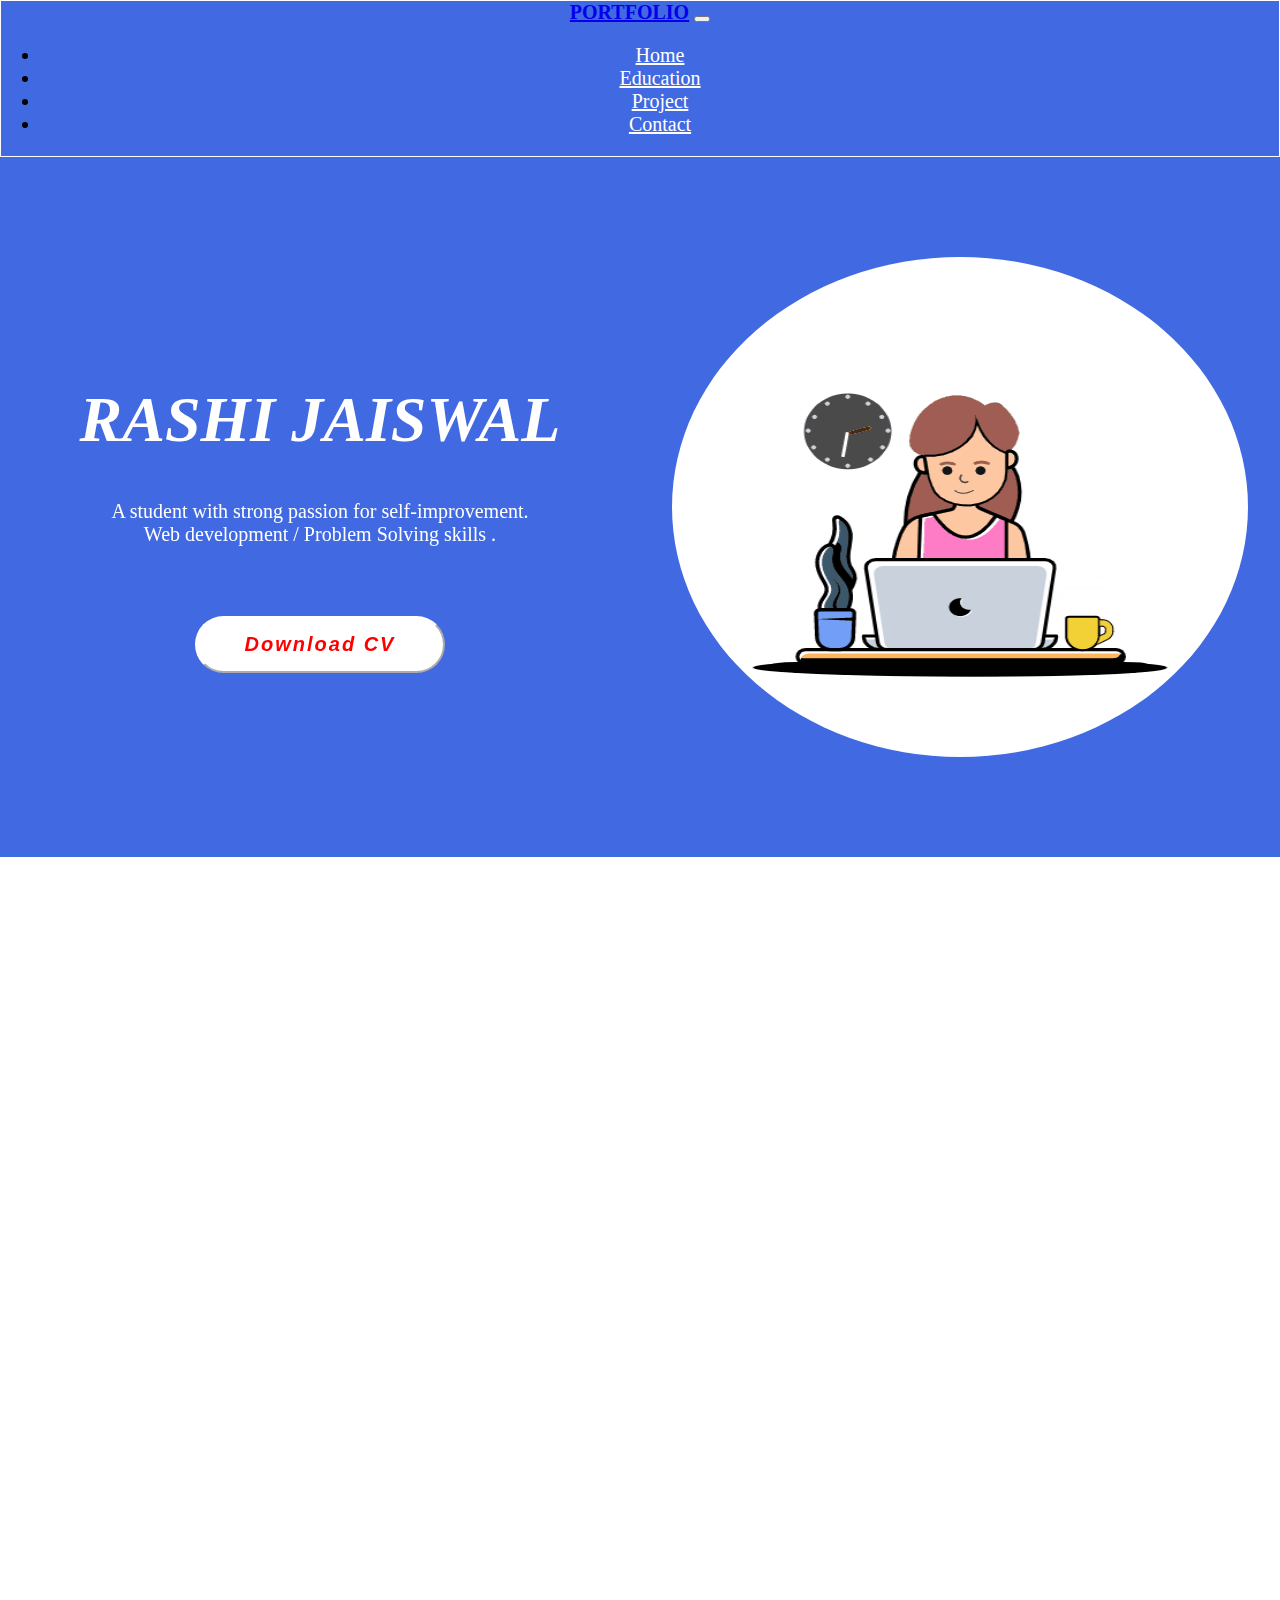
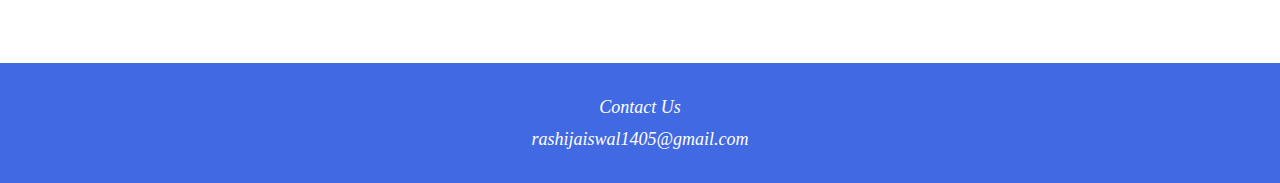
==== index.html @ a2e60d82 "Update index.html" ====
<!DOCTYPE html>

<html lang="en">

<head>

  <meta charset="UTF-8">

  <meta http-equiv="X-UA-Compatible" content="IE=Edge">
  <link href="https://unpkg.com/aos@2.3.1/dist/aos.css" rel="stylesheet">

  <meta name="viewport" content="width=device-width, initial-scale=1.0">

  <title>Rashi Jaiswal</title>

  <link href="https://cdn.jsdelivr.net/npm/bootstrap@5.1.0/dist/css/bootstrap.min.css" rel="stylesheet" integrity="sha384-KyZXEAg3QhqLMpG8r+8fhAXLRk2vvoC2f3B09zVXn8CA5QIVfZOJ3BCsw2P0p/We" crossorigin="anonymous">

  <link rel="stylesheet" href="style.css">

  <link rel="preconnect" href="https://fonts.googleapis.com">
  <link rel="preconnect" href="https://fonts.gstatic.com" crossorigin>
  <link href="https://fonts.googleapis.com/css2?family=Shizuru&display=swap" rel="stylesheet">
  <link rel="stylesheet" href="https://fonts.googleapis.com/css?family=Tangerine">

</head>

<body>

      <script src="https://cdn.jsdelivr.net/npm/bootstrap@5.1.0/dist/js/bootstrap.bundle.min.js" integrity="sha384-U1DAWAznBHeqEIlVSCgzq+c9gqGAJn5c/t99JyeKa9xxaYpSvHU5awsuZVVFIhvj" crossorigin="anonymous"></script>

   <nav class="navbar navbar-expand-lg navbar-dark" style="background-color: royalblue">

  <div class="container-fluid">

    <a class="navbar-brand" href="#"style="font-weight:bold">PORTFOLIO</a>

    <button class="navbar-toggler" type="button" data-bs-toggle="collapse" data-bs-target="#navbarSupportedContent" aria-controls="navbarSupportedContent" aria-expanded="false" aria-label="Toggle navigation">

      <span class="navbar-toggler-icon"></span>

    </button>

    <div class="collapse navbar-collapse" id="navbarSupportedContent">

      <ul class="navbar-nav me-auto mb-2 mb-lg-0">

        <li class="nav-item">

          <a class="nav-link active" aria-current="page" href="./index.html">Home</a>

        </li>

        <li class="nav-item">

          <a class="nav-link active" aria-current="page" href="./education.html">Education</a>

        </li>

        

         <li class="nav-item">

          <a class="nav-link active" aria-current="page" href="./work.html">Project</a>

        </li>

        

        <li class="nav-item">

          <a class="nav-link active" aria-current="page" href="./contact.html">Contact</a>

        </li>

      </ul>
      <!--

      <form class="d-flex">

        <input class="form-control me-2" type="search" placeholder="Search" aria-label="Search">

        <button class="btn btn-outline-light" type="submit">Search</button>

      </form>
    -->
    </div>

  </div>

</nav>

    <div class="rows">

      <div class="column-1">
        
         <div class="content" data-aos="fade-up">

             <h1 data-aos="zoom-in" id='fnt2'>Rashi Jaiswal</h1> <br>
             <p> A student with strong passion for self-improvement. <br>Web development / Problem Solving skills .  </p>

             <a href="Resume.pdf" download="Resume">

                <button class="white">Download CV</button> 
             </a>

         </div>

       </div>

      <div class="column-2">

          <div class="banner" data-aos="zoom-in">
            <img src="new_gif.gif">
            
          </div>

      </div>

    </div> 


<div class="row g-0 bg-light position-relative">
  <div class="main_image col-md-6 mb-md-0 p-md-4">
    <img src="final.png" class="w-100" alt="..." data-aos="zoom-in">
  </div>
  <div class="col-md-6 p-4 ps-md-0">
    <h2 class="mt-2" data-aos="flip-up">Social Media<br> Handle Links </h2>
    <p></p>
     
    
    <div class="row">
   
      <div class="col-sm-4 mt-3">
          <div class="card" data-aos="fade-up">
            <div class="card-body">
              <a href="https://www.linkedin.com/in/rashi-jaiswal-260a241a6" class="btn btn-outline-primary">LinkedIn</a>
            </div>
          </div>
        </div>
        <div class="col-sm-4 mt-3">
          <div class="card" data-aos="fade-up">
            <div class="card-body">
              <a href="https://github.com/rashi1405" class="btn btn-outline-primary">Github</a>
            </div>
          </div>
        </div>
  
        <div class="col-sm-4 mt-3">
          <div class="card" data-aos="fade-up">
            <div class="card-body">
              <a href="https://www.instagram.com/rashi_jaiswal14/" class="btn btn-outline-primary">Instagram</a>
            </div>
          </div>
        </div>
    
      <br>  
        
      <div class="col-sm-4 mt-3">
        <div class="card" data-aos="fade-up">
          <div class="card-body">
            <a href="https://auth.geeksforgeeks.org/user/rashijaiswal/practice" class="btn btn-outline-primary">Geeks For Geeks</a>
          </div>
        </div>
      </div>
        <div class="col-sm-4 mt-3">
          <div class="card" data-aos="fade-up">
            <div class="card-body">
              <a href="https://www.codechef.com/users/rashi_jaiswal" class="btn btn-outline-primary">Code Chef</a>
            </div>
          </div>
        </div>
        
        <div class="col-sm-4 mt-3">
          <div class="card" data-aos="fade-up">
            <div class="card-body">
              <a href="https://leetcode.com/rashijaiswal/" class="btn btn-outline-primary">Leet Code</a>
            </div>
          </div>
        </div>
     
    </div>
</div>

</div>

<footer class="footer">

  <p> Contact Us <br>

   rashijaiswal1405@gmail.com</p> 

</footer>
<script src="https://unpkg.com/aos@2.3.1/dist/aos.js"></script>

<script>

 AOS.init({

   duration:1500

 });

</script>
  

</body>

</html>
---- style.css ----
body {
      text-align: center;
      font-size: 20px;
      margin:0;
      padding:0;
      background-color:white;
}

.navbar-dark .navbar-nav .nav-link {

  color : white;

  font-weight: 400;

}

.card-body a{
  padding : 5px !important;
}

.main_image img{
  height:400px !important;
}

section{
  margin-bottom: 150px;
}

.navbar {

  border : 1px solid white;

}

h2 {
  font-size: 3rem;
  margin: 50px;
  font-style: italic ;
  text-shadow: 2px 2px grey;
  font-weight: bold;
}

 /* Button */ 
 
.white {
  margin: 50px;
  background-color: white;
  letter-spacing: 2px;
  width: 250px;
  text-align: center;
  color:red;
  border-radius: 50px;
  height: auto;
  font-size: 20px;
  padding: 15px;
  margin-bottom: 0; 
  font-weight: bold;
  border-color: white;
  font-style: italic;
}

 
 /* Banner image */ 
 
   
    .rows {
      display:flex;
      width:100%;
      height: 700px;
      margin: 0;
      background-color: royalblue;
    }
    
    .column-1,.column-2 {
      display:flex;
      flex-basis: 50%;
      flex-direction: column;
      background-color: royalblue;
    }

    .content {
      display:block;
      margin :auto;
    }
    
    .content h1 {
      font-size: 4rem;
      color: white;
      font-style : italic;
      margin-bottom :0;
    }
    
   .content p {
     color:white;
   }
   
    .banner  {
      width: 100%;
      height:500px;
    }
    
      
    .banner img {
      height:500px;
      border-radius: 50%;
      background-color: royalblue;
      margin : 100px 0;
      width :90%;
    }
 
 
 
 /* Education section */ 


 .contact {
  display : flex;
  flex-basis: 30%;
  justify-content: space-evenly;
  color : white;
  flex-wrap: wrap;
  text-align: center;
}

.contact p {
  font-size : 18px;
  text-align: center;
  color:black;
}

.contact div {
  padding : 10px;
  background-color: royalblue;
  margin : 10px;
  border : 1px solid lightgrey;
  line-height: 30px;
  text-align: center;
  overflow-x: auto;
 /* border-radius: 30px; */
  box-shadow: 3px 3px 3px grey;
}


.contact img {
  margin : 10px;
  width : 70px;
}

 /* projects */

.port img { 
  width: 30%;
  height : auto;
  padding : 5%;
}

 /* skills*/ 
 
.skill {
  display : flex;
  width:90%;
  margin:0 5%;
  
}

.skill div{
  flex-basis: 22%;
  border-radius: 0;

}
 


 /* Image */ 
 
.image img {
  width : 90%;
  height: 600px !important;
  margin:30px auto;
  display:block;
}

.image {
  font-weight: bold;
  color : royalblue;
  margin : 0;
}

.image p{
  font-size: 40px;
  margin-bottom: 60px;
}

 /* Input form */ 
 
.input{
  font-size: 20px;
  width : 30%;
  padding : 10px;
  margin: 20px 15px 20px 15px ;
  border-radius: 15px;
  border : 1px black solid;    
  box-shadow: 2px 2px grey;
}

#textarea {
  padding :10px;
  font-size: 20px;
  margin : 20px 40px 50px 40px;
  width : 64%;
  height:240px;
  border-radius : 15px;
  border : 1px black solid ;
}


 /* Button */ 


.submitbutton{
  background-color: royalblue;
  width: auto;
  text-align: center;
  color : white;
  border-radius: 50px;
  height: auto;
  font-size: 20px;
  letter-spacing: 3px;
  margin: 20px 20px 20px 20px;
  padding : 15px 30px;
}


/* Footer */ 

.footer {
      text-align: center;
      background-color : royalblue;
      line-height: 2rem;
      margin-top: 30px;
      color : white;
      padding : 10px;
}

.footer p{
  font-style: italic;
  font-size: 18px;
}

 /* media queries */ 


@media (max-width : 700px) {

.input {
      width : 65%;  
      padding :10px;
      font-size: 20px;
      margin : 20px 40px;
    }
    
.contact div {
  margin-bottom: 30px;
  flex-basis: 60%;
  }

.port img {
    width : 70%;
    margin : auto;
    height : 300px;
  }

.skill div {
  flex-basis : 30%;
  }
    
.rows {
        flex-direction: column;
        margin-top :0px;
        height:auto;
 }
 
 .column-1 {
   height:300px;
 }

  .column-2 {
     height : 500px;
   }
      
.content {
        margin : 50px 0 ;
      }
 
 .banner img {
   height : 350px;    
   border-radius :0;
   margin:100px 0;
 }
 
 .image img {
   height:auto;
 }
 
}


@media (max-width: 500px) {
  .skill div {
    flex-basis: 70%;
  }
  
.image p{
  font-size: 25px;
}
  
}

@media (min-width: 1200px){
  .content h1 {
    font-size: 4rem;
  }
}


#fnt2 , .fnt{
  font-family: 'Pushster', cursive;
  text-transform: uppercase;
}

@media (max-width:850px){
  h2{
     font-size: 2rem;
  }
}
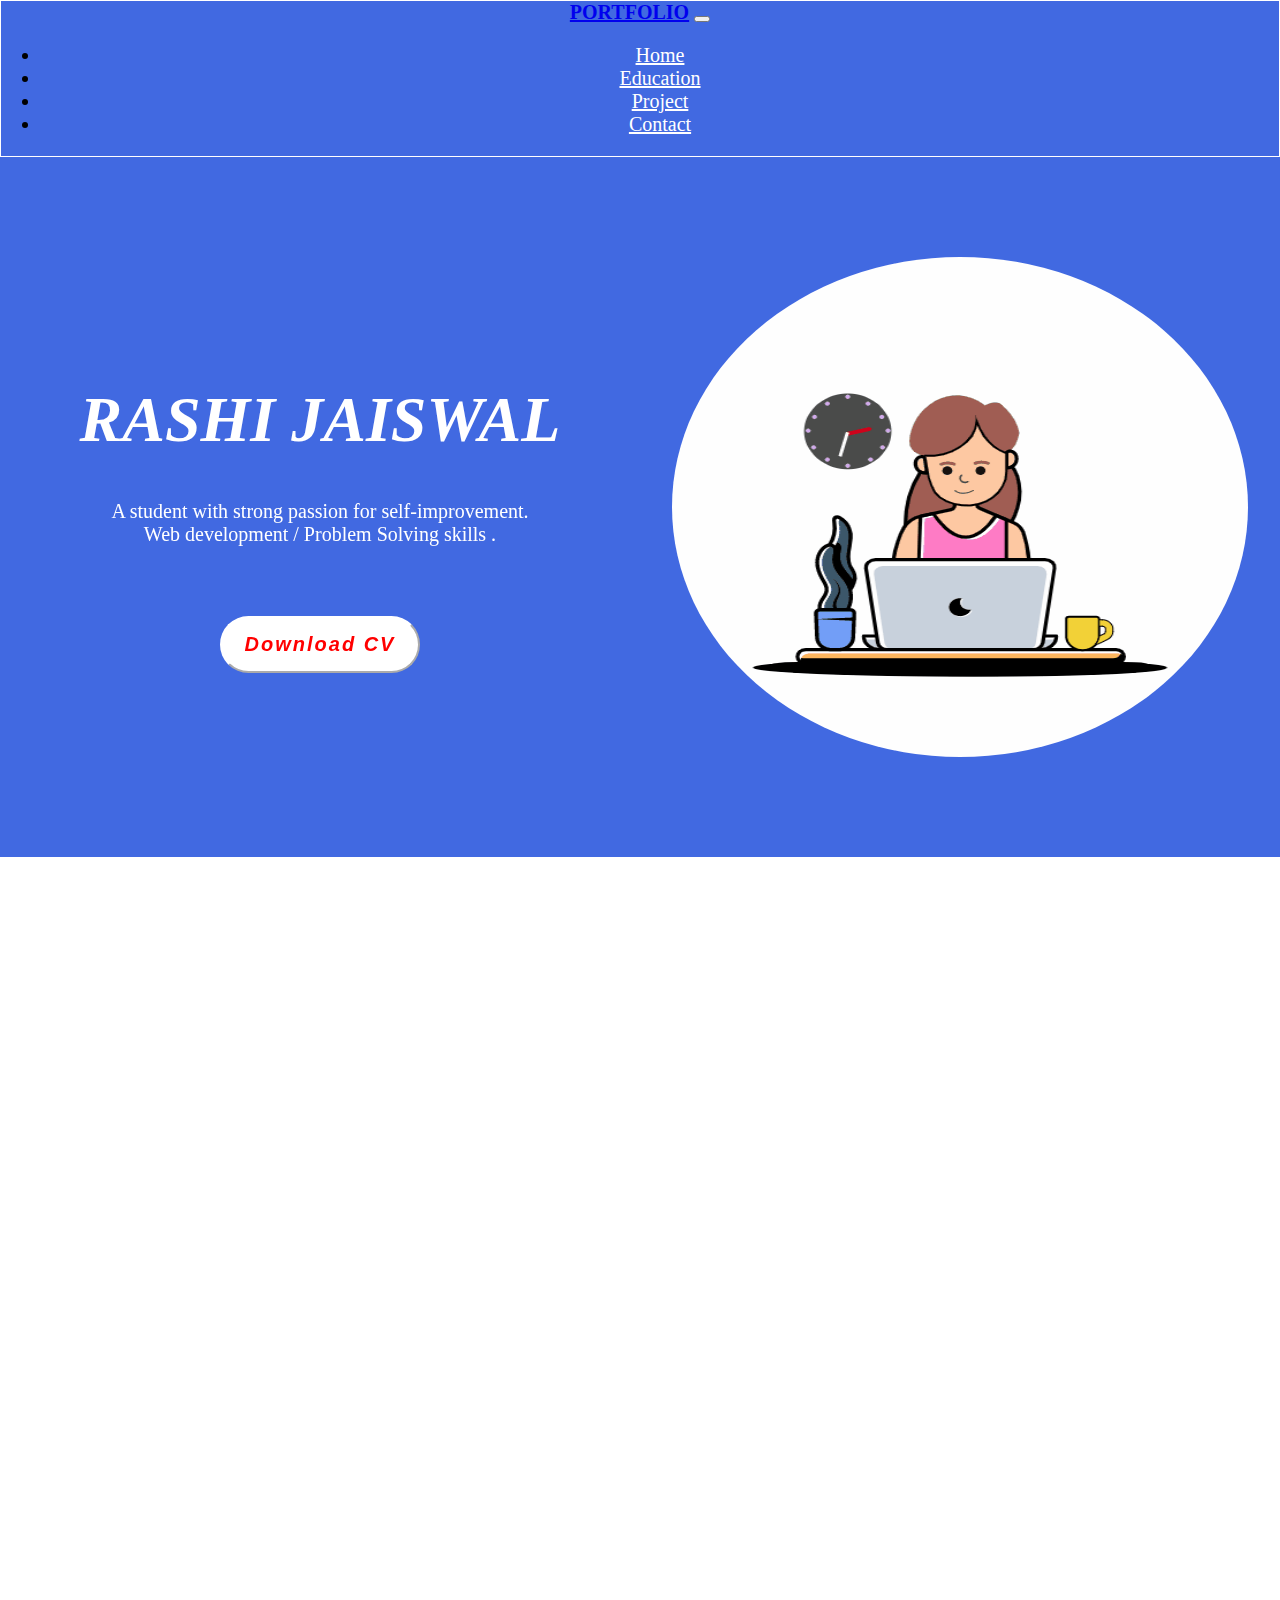
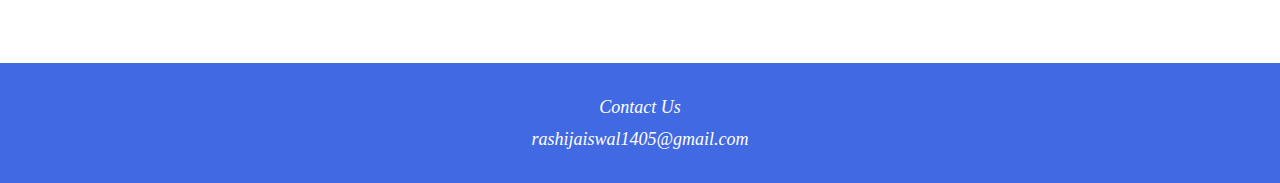
==== commit 09127bc1: "Update index.html" ====
--- a/index.html
+++ b/index.html
@@ -16,7 +16,7 @@
   <link href="https://cdn.jsdelivr.net/npm/bootstrap@5.1.0/dist/css/bootstrap.min.css" rel="stylesheet" integrity="sha384-KyZXEAg3QhqLMpG8r+8fhAXLRk2vvoC2f3B09zVXn8CA5QIVfZOJ3BCsw2P0p/We" crossorigin="anonymous">
 
   <link rel="stylesheet" href="style.css">
-
+  <link rel="icon" href="hacker.png">
   <link rel="preconnect" href="https://fonts.googleapis.com">
   <link rel="preconnect" href="https://fonts.gstatic.com" crossorigin>
   <link href="https://fonts.googleapis.com/css2?family=Shizuru&display=swap" rel="stylesheet">
--- a/style.css
+++ b/style.css
@@ -46,7 +46,7 @@
   margin: 50px;
   background-color: white;
   letter-spacing: 2px;
-  width: 250px;
+  width: 200px;
   text-align: center;
   color:red;
   border-radius: 50px;
@@ -88,6 +88,7 @@
       color: white;
       font-style : italic;
       margin-bottom :0;
+      font-weight: bold;
     }
     
    .content p {
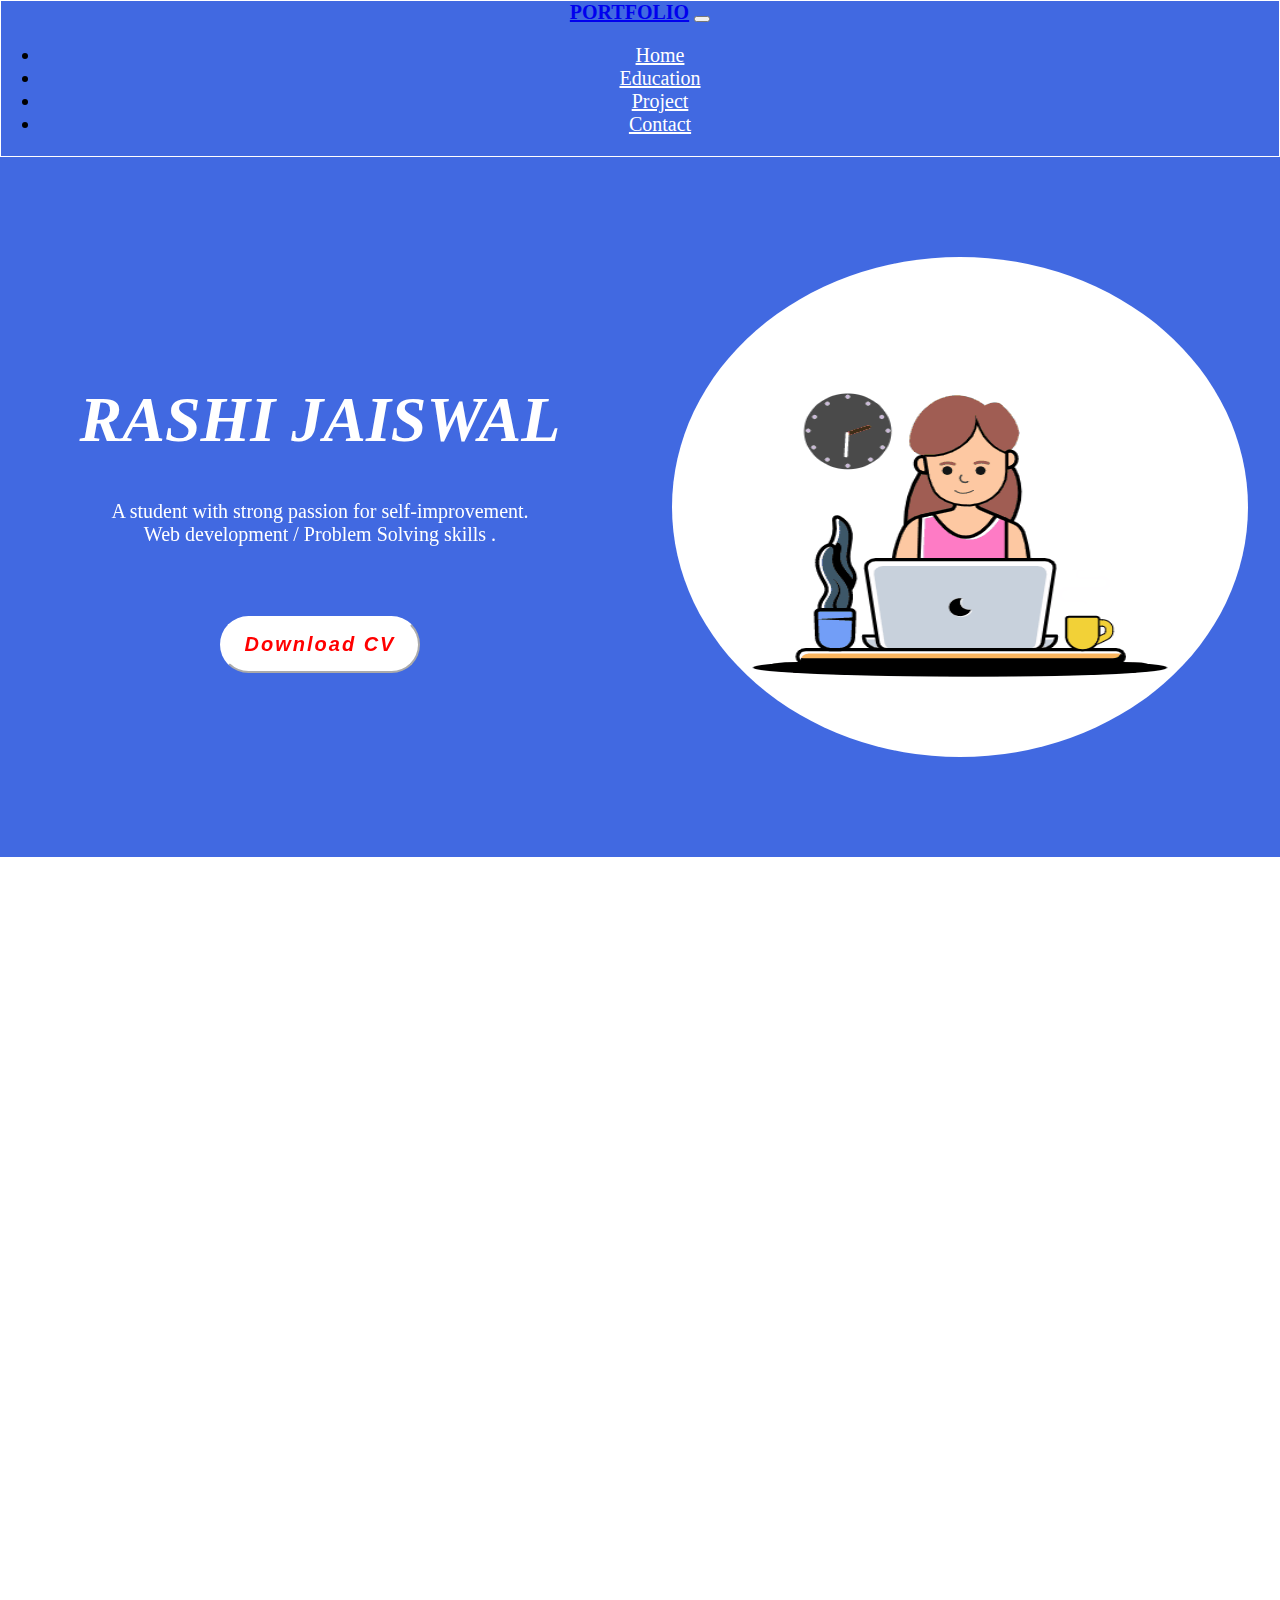
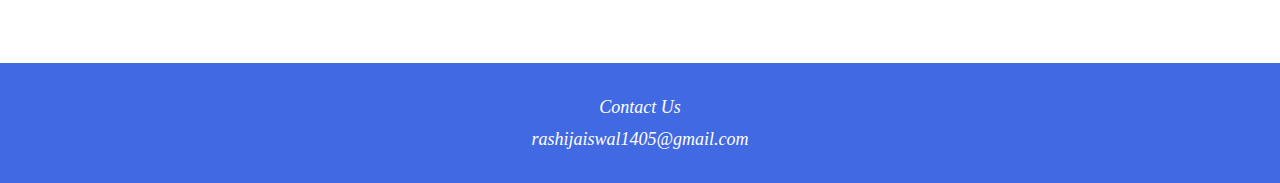
==== commit d4f933ce: "Update index.html" ====
--- a/index.html
+++ b/index.html
@@ -98,7 +98,7 @@
              <h1 data-aos="zoom-in" id='fnt2'>Rashi Jaiswal</h1> <br>
              <p> A student with strong passion for self-improvement. <br>Web development / Problem Solving skills .  </p>
 
-             <a href="Resume.pdf" download="Resume">
+             <a href="Resume (3).pdf" download="Rashi Jaiswal Resume">
 
                 <button class="white">Download CV</button> 
              </a>
--- a/style.css
+++ b/style.css
@@ -32,12 +32,25 @@
 
 }
 
+
+.nav-item a:hover{
+  color: black !important;
+  font-weight: bold !important;
+}
+
+
 h2 {
   font-size: 3rem;
   margin: 50px;
   font-style: italic ;
   text-shadow: 2px 2px grey;
   font-weight: bold;
+}
+
+
+.btn-primary:hover{
+  box-shadow: 0px 2px 10px 5px grey ;
+  background-color: black ;
 }
 
  /* Button */ 
@@ -57,6 +70,14 @@
   font-weight: bold;
   border-color: white;
   font-style: italic;
+  transition: 0.2s;
+}
+
+
+.white:hover{
+  background-color: grey ;
+  box-shadow: 0px 2px 10px 5px #97b1bf ;
+  color:white;
 }
 
  
@@ -139,6 +160,14 @@
   overflow-x: auto;
  /* border-radius: 30px; */
   box-shadow: 3px 3px 3px grey;
+  transition: .4s;
+}
+
+
+.contact div:hover{
+  transform: scale(1.1) !important;
+  z-index: 2 !important;
+  box-shadow: 0px 2px 10px 5px #97b1bf ;
 }
 
 
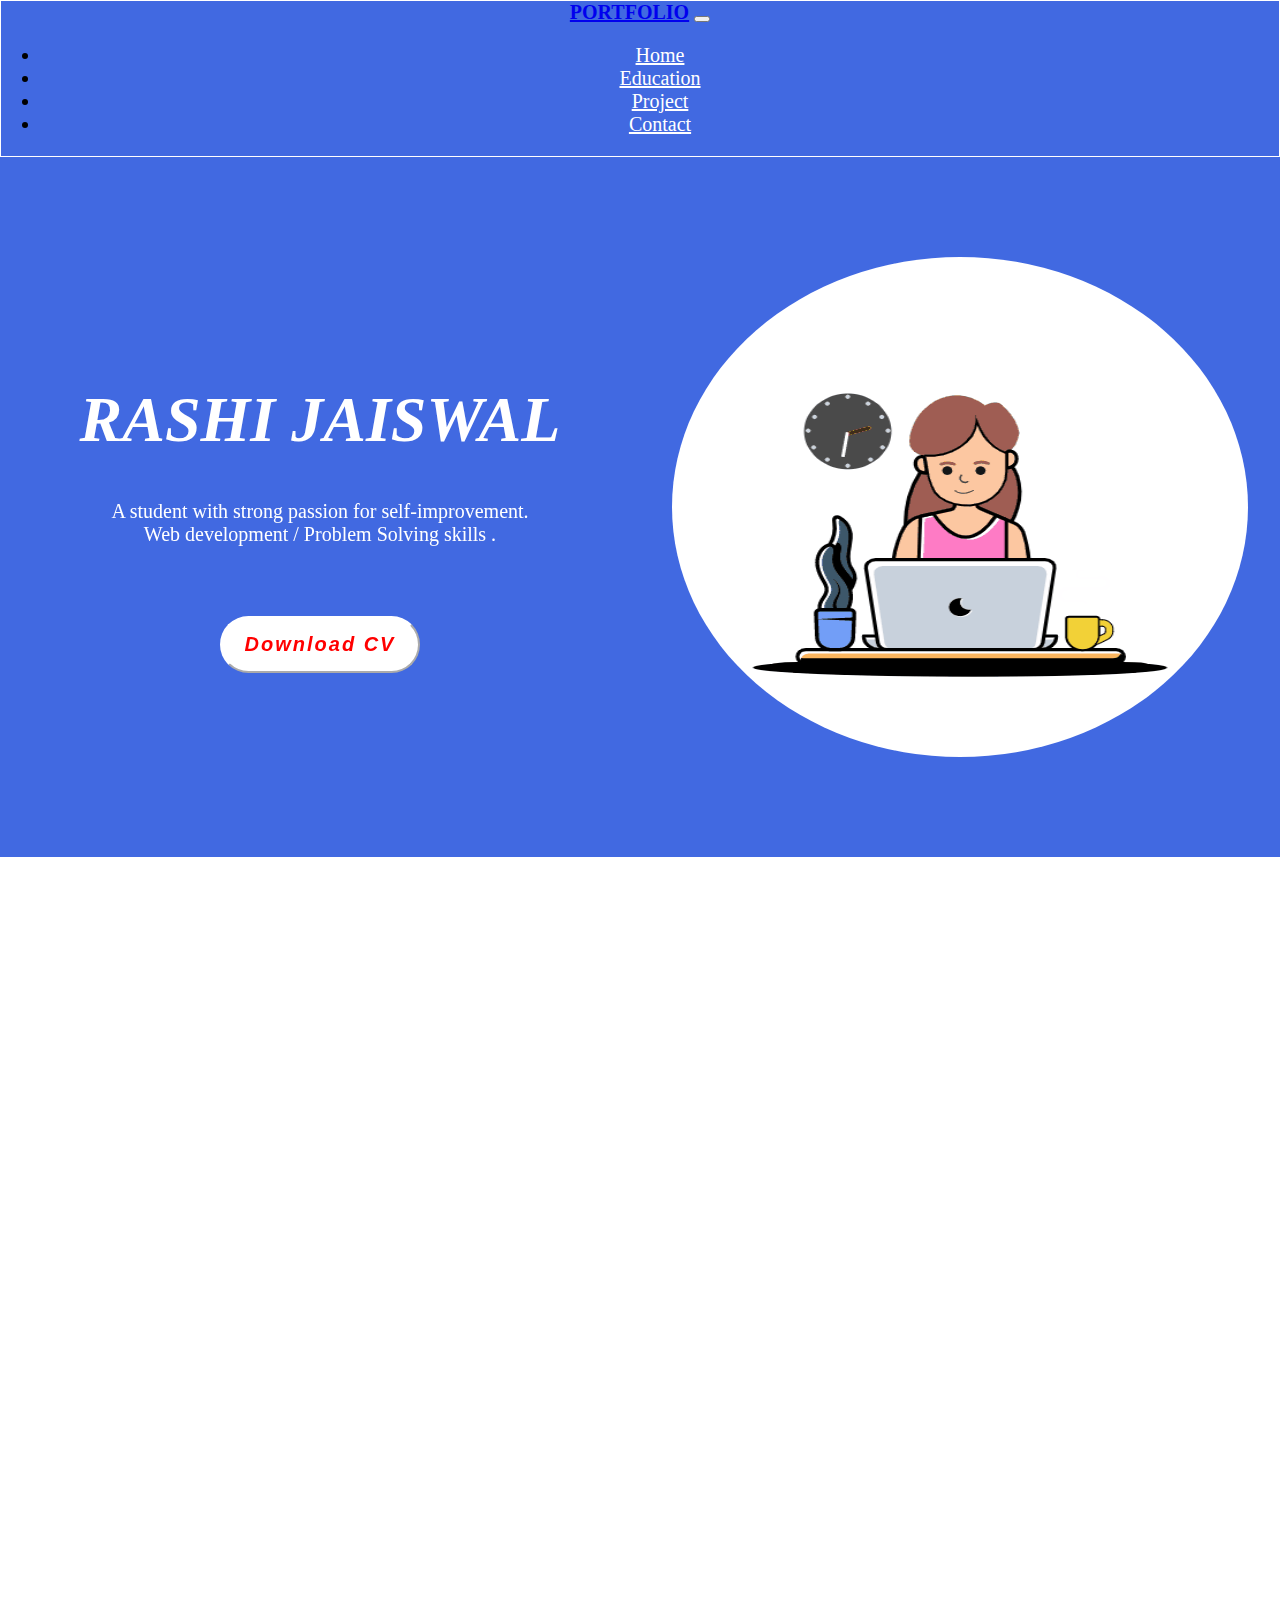
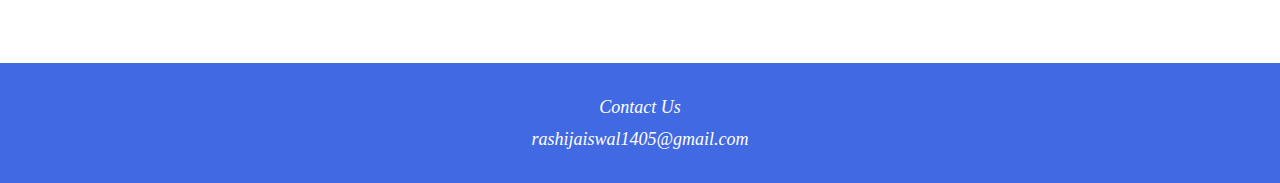
==== commit 845a2daf: "Update index.html" ====
--- a/index.html
+++ b/index.html
@@ -98,7 +98,7 @@
              <h1 data-aos="zoom-in" id='fnt2'>Rashi Jaiswal</h1> <br>
              <p> A student with strong passion for self-improvement. <br>Web development / Problem Solving skills .  </p>
 
-             <a href="Resume (3).pdf" download="Rashi Jaiswal Resume">
+             <a href="Resume.pdf" download="Rashi Jaiswal Resume">
 
                 <button class="white">Download CV</button> 
              </a>
